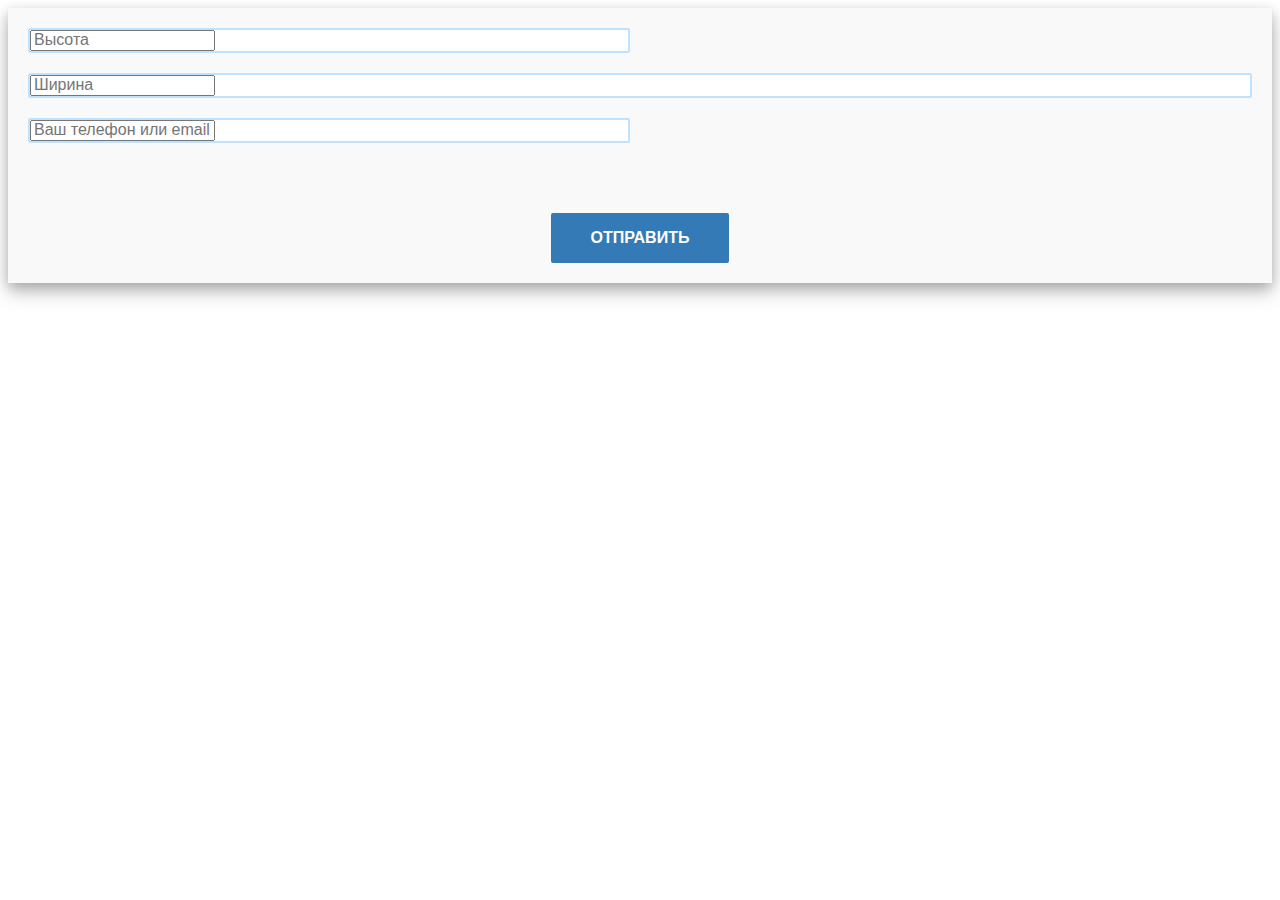
==== index.html @ 7edc900d "ready functional" ====
<!DOCTYPE html>
<html lang="en">
<head>
    <meta charset="UTF-8" />
    <meta http-equiv="X-UA-Compatible" content="IE=edge" />
    <meta name="viewport" content="width=device-width, initial-scale=1.0" />
    <link rel="stylesheet" href="style.css">
    <title>Document</title>
</head>
<body>
    <div class="forma">
        <div class="form-at">
            <div class="validate-input-at w-50" data-validate="Обязательное поле">
                <input class="height" type="number" name="height" placeholder="Высота" />
                <span class="focus-input-at"></span>
            </div>
            <div class="validate-input-at" data-validate="Обязательное поле">
                <input class="width" type="number" name="width" placeholder="Ширина">
                <span class="focus-input-at"></span>
            </div>
            <div class="validate-input-at w-50" data-validate="Обязательное поле">
                <input class="email" type="text" name="email-at" placeholder="Ваш телефон или email" />
                <span class="focus-input-at"></span>
            </div>
            <div class="result" name="result"></div>
            <button id="submit-at" class="form-at-btn">Отправить</button>
        </div>
        <div class="result-at"></div>
    </div>
    <script src="https://cdnjs.cloudflare.com/ajax/libs/jquery/3.6.0/jquery.js"></script>
    <script src="script.js"></script>
</body>
</html>
---- style.css ----
::-webkit-input-placeholder {font-size: 16px;}
::-moz-placeholder {font-size: 16px;}         
:-moz-placeholder {font-size: 16px;}
:-ms-input-placeholder {font-size: 16px;}
:focus::-webkit-input-placeholder {opacity: 0;}	
:focus::-moz-placeholder {opacity: 0;}	
:focus:-moz-placeholder {opacity: 0;}	
:focus:-ms-input-placeholder {opacity: 0;}	
.form-at {
	width: 100%;
	padding: 20px;
	box-sizing: border-box; 
	overflow: hidden;
	font-size: 0;  
	letter-spacing: 0;	
	background: #f9f9f9;
	box-shadow: 0 4px 12px rgba(0,0,0,0.2), 0 10px 18px rgba(0,0,0,0.2);
}
.form-at * {
	box-sizing: border-box;
	font-family: Verdana, sans-serif;	
}
.validate-input-at,
.no-validate-input-at {
	width: 100%;
	position: relative;
	background-color: #fff;
	border: 2px solid #BFE2FF;
	border-radius: 2px;
	margin-bottom: 20px;
}
.validate-input-at.w-50,
.no-validate-input-at.w-50 {
	width: calc(50% - 10px);
	display: inline-block;
}
.validate-input-at.w-50:first-child,
.no-validate-input-at.w-50:first-child {
	margin-right: 20px;
}
.input-at {
	display: block;
	width: 100%;
	background: transparent;
	color: #000;
}
input.input-at {
	height: 50px;
	padding: 0 20px 0 20px;
	font-size: 16px;
	outline: none;
	border: none;  
}
textarea.input-at {
	min-height: 170px;
	padding: 18px 20px;
	font-size: 16px;
	line-height: 22px;
	outline: none;
	border: none;
	resize: none;
}
textarea.input-at:focus, 
input.input-at:focus {
	border-color: transparent;
}
.focus-input-at {
	position: absolute;
	display: block;
	width: calc(100% + 2px);
	height: calc(100% + 2px);
	top: -1px;
	left: -1px;
	pointer-events: none;
	border: 2px solid #337AB7;
	border-radius: 2px;
	visibility: hidden;
	opacity: 0;
	transition: all 0.4s;
	transform: scaleX(1.1) scaleY(1.3);
}
.input-at:focus + .focus-input-at {
	visibility: visible;
	opacity: 1;
	transform: scale(1);
}
.form-at-btn {
	position: relative;
	display: block;
	padding: 0 40px;
	height: 50px;
	background-color: #337AB7;
	border-radius: 2px;
	font-size: 16px;
	font-weight: bold;
	color: #fff;
	text-transform: uppercase;
	line-height: 1.2;
	transition: all 0.4s;
	margin: 0 auto;
	outline: none;
	border: none;
	cursor: pointer;		
}
.form-at-btn:hover {
	background-color: #333333;
}
.form-at-btn[disabled] {
    opacity: .6;
    cursor: not-allowed;
}
.alert-validate::before {
	content: attr(data-validate);
	position: absolute;
	max-width: 70%;
	background-color: #fff;
	border: 1px solid #c80000;
	border-radius: 2px;
	padding: 4px 25px 4px 10px;
	top: 50%;
	transform: translateY(-50%);
	right: 12px;
	pointer-events: none;
	color: #c80000;
	font-size: 13px;
	line-height: 1.4;
	text-align: left;
	visibility: hidden;
	opacity: 0;
	transition: opacity 0.4s;
}
.alert-validate::after {
	content: "\f129";
	font-family: "FontAwesome";
	display: block;
	position: absolute;
	color: #c80000;
	font-size: 18px;
	font-weight: bold;	
	top: 50%;
	transform: translateY(-50%);
	right: 22px;
}
.alert-validate:hover:before {
	visibility: visible;
	opacity: 1;
}
.error-at {
	color: red;
	padding: 10px 0;
}
.success-at {
	color: green;
	font-size: 28px;
	padding: 20px 0;
	text-align: center;
}
.form-at input[type=checkbox] {
    display:none;
}
.form-at input[type=checkbox] + label {
    display: block;
    position: relative;
    margin: 0 0 20px 34px;
    font-size: 13px;
    line-height: 24px;
    color: #333333;
}
.form-at input[type=checkbox] + label:before {
	box-sizing: border-box;
    position: absolute;
    content: '';
    width: 26px;
    height: 26px;
    line-height: 22px;
    left: -34px;
	border: 2px solid #BFE2FF;
	border-radius: 2px;
}
.form-at input[type=checkbox]:checked + label:before{
    content: '\2714';
    color:#337AB7;
    font-size: 14px;
    text-align: center;
    font-weight: bold;
	border: 2px solid #337AB7;
}
@media (max-width: 768px) {
	.validate-input-at.w-50 {
		width: 100%;
	}
	.validate-input-at.w-50:first-child {
		margin-right: 0;
	}
	.alert-validate::before {
		visibility: visible;
		opacity: 1;
	}
}


.result{
	display: block;
	margin: 0 auto;
	width: 200px;
	height: 50px;
	color:black;
	font-size: 18px;
}
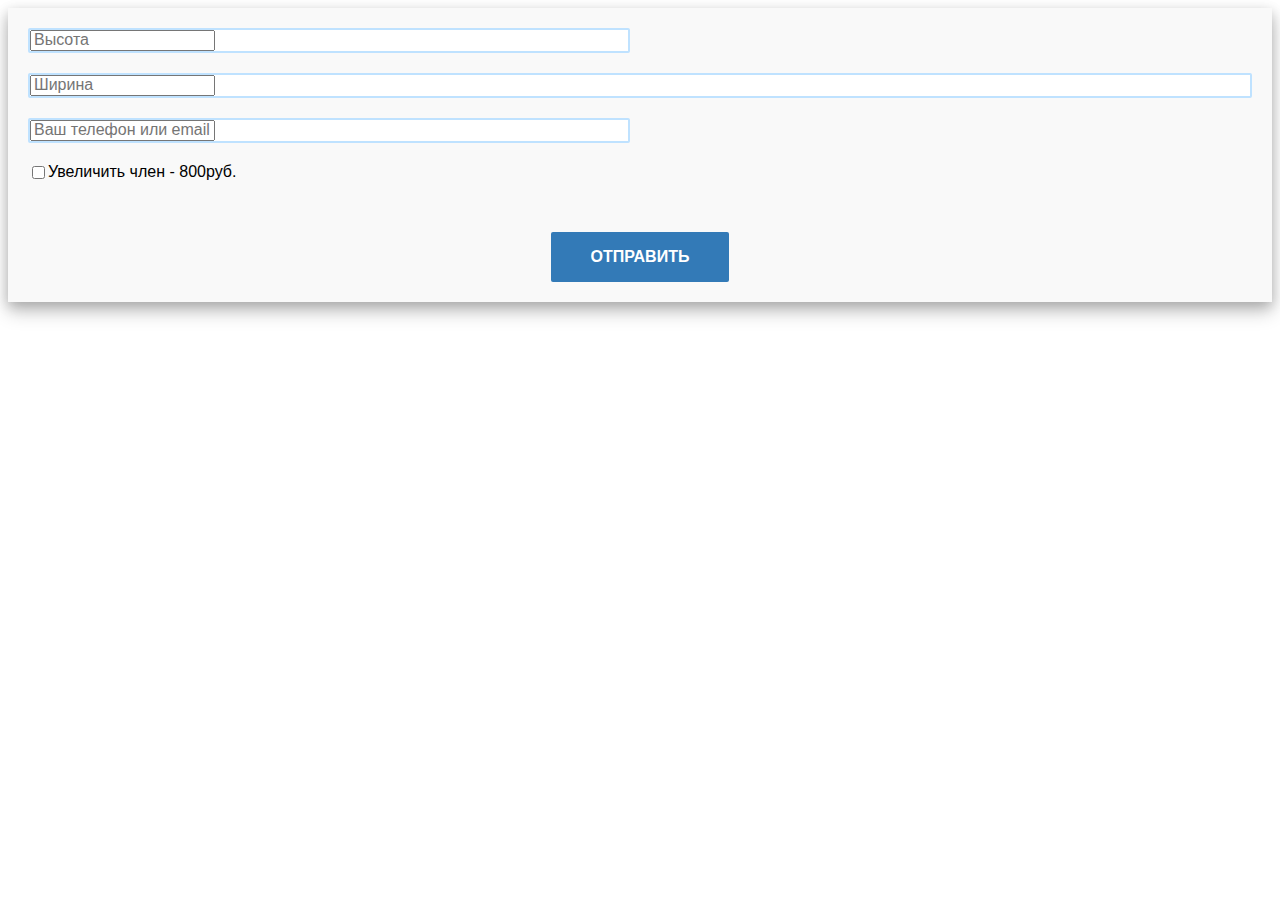
==== commit 519f24f9: "add calculator" ====
--- a/index.html
+++ b/index.html
@@ -22,6 +22,12 @@
                 <input class="email" type="text" name="email-at" placeholder="Ваш телефон или email" />
                 <span class="focus-input-at"></span>
             </div>
+            <div class="product__add">
+                <div class="spreading">
+                    <input type="checkbox" class="spreading__check" name="scales">
+                    <div class="spreading__text">Увеличить член - <span class="spreading__price">800</span>руб.</div>
+                </div>
+            </div>
             <div class="result" name="result"></div>
             <button id="submit-at" class="form-at-btn">Отправить</button>
         </div>
--- a/style.css
+++ b/style.css
@@ -155,9 +155,7 @@
 	padding: 20px 0;
 	text-align: center;
 }
-.form-at input[type=checkbox] {
-    display:none;
-}
+
 .form-at input[type=checkbox] + label {
     display: block;
     position: relative;
@@ -206,4 +204,18 @@
 	height: 50px;
 	color:black;
 	font-size: 18px;
+}
+
+.spreading{
+	width: 100%;
+	height: 100%;
+	display: flex;
+	justify-content: flex-start;
+}
+
+.spreading__text{
+	color:#000;
+	width: 100%;
+	height: 100%;
+	font-size: 16px;
 }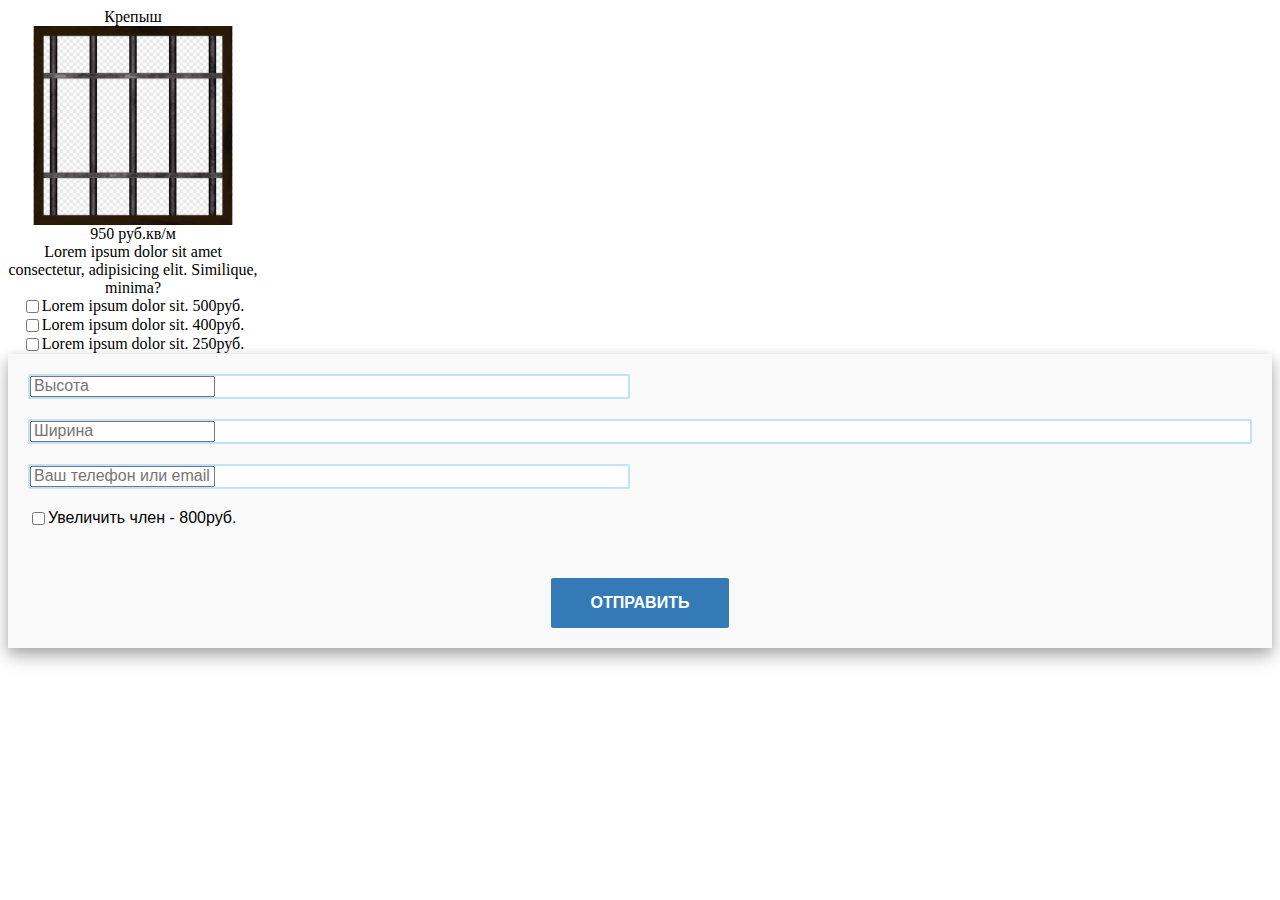
==== commit d5a552ab: "update calculate and add function checked" ====
--- a/index.html
+++ b/index.html
@@ -8,6 +8,28 @@
     <title>Document</title>
 </head>
 <body>
+    <div class="products">
+        <div class="sturdy product">
+            <div class="product__name">Крепыш</div>
+            <img src="./img/sturdy-img.png" alt="sturdy" class="product-img">
+            <div class="product__price"><span class="sturdy__price">950</span> руб.кв/м</div>
+            <div class="product__about">Lorem ipsum dolor sit amet consectetur, adipisicing elit. Similique, minima?</div>
+            <div class="sturdy-add show">
+                <div class="sturdy-add__item">
+                    <input type="checkbox" class="sturdy-add__check" name="scales">
+                    <div class="sturdy-add__about">Lorem ipsum dolor sit. <span class="sturdy-add__price">500</span>руб.</div>
+                </div>
+                <div class="sturdy-add__item">
+                    <input type="checkbox" class="sturdy-add__check" name="scales">
+                    <div class="sturdy-add__about">Lorem ipsum dolor sit. <span class="sturdy-add__price">400</span>руб.</div>
+                </div>
+                <div class="sturdy-add__item">
+                    <input type="checkbox" class="sturdy-add__check" name="scales">
+                    <div class="sturdy-add__about">Lorem ipsum dolor sit. <span class="sturdy-add__price">250</span>руб.</div>
+                </div>
+            </div>
+       </div>
+    </div>
     <div class="forma">
         <div class="form-at">
             <div class="validate-input-at w-50" data-validate="Обязательное поле">
@@ -22,6 +44,7 @@
                 <input class="email" type="text" name="email-at" placeholder="Ваш телефон или email" />
                 <span class="focus-input-at"></span>
             </div>
+
             <div class="product__add">
                 <div class="spreading">
                     <input type="checkbox" class="spreading__check" name="scales">
--- a/style.css
+++ b/style.css
@@ -218,4 +218,39 @@
 	width: 100%;
 	height: 100%;
 	font-size: 16px;
+}
+
+.product{
+	width: 250px;
+}
+
+.product__name{
+	text-align: center;
+}
+
+.product-img{
+	width: 200px;
+	display: block;
+	margin: 0 auto;
+}
+
+.product__about{
+	text-align: center;
+}
+
+.product__price{
+	text-align: center;
+}
+
+.sturdy-add{
+	display: none;
+}
+
+.sturdy-add__item{
+	display: flex;
+	justify-content: center;
+}
+
+.show{
+	display: block;
 }